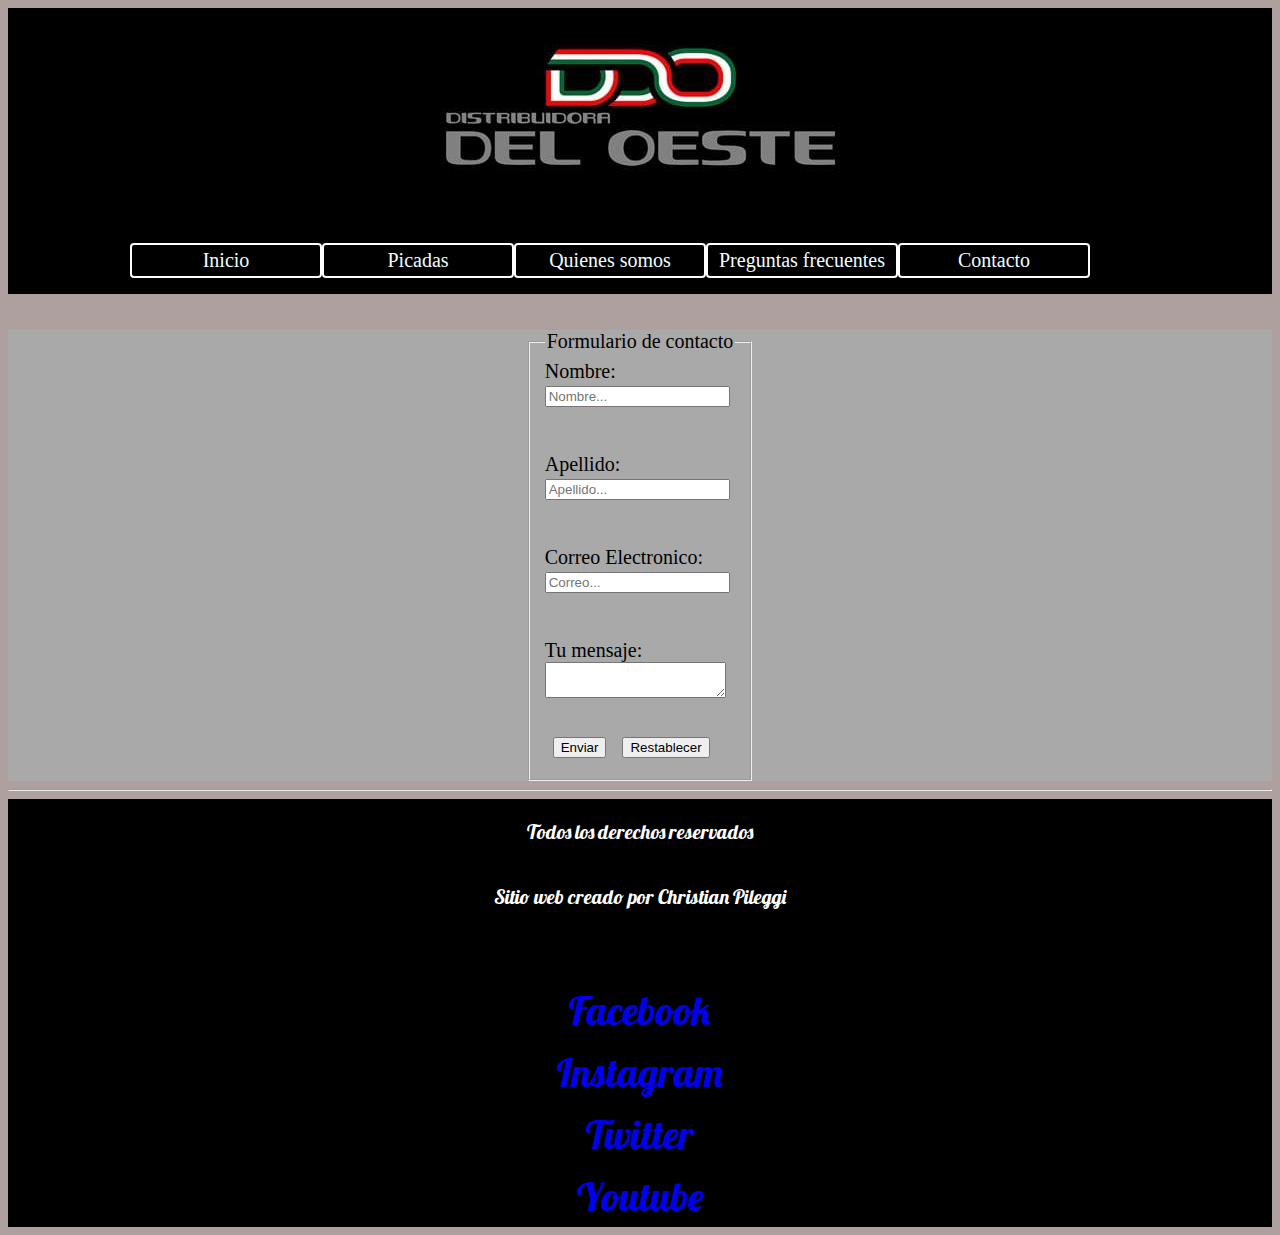
==== pages/contacto.html @ d773968e "carga inicial" ====
<!DOCTYPE html>
<html lang="es">

<head>
    <meta charset="UTF-8">
    <meta http-equiv="X-UA-Compatible" content="IE=edge">
    <meta name="viewport" content="width=device-width, initial-scale=1.0">
    <link rel="shortcut icon" href="imagenes/logo.jpeg.jpeg" type="image/x-icon">
    <link rel="stylesheet" href="/estilo/estilo.css">
    <link rel="preconnect" href="https://fonts.googleapis.com">
    <link rel="preconnect" href="https://fonts.gstatic.com" crossorigin>
    <link href="https://fonts.googleapis.com/css2?family=Josefin+Sans:wght@500&family=Lobster&display=swap" rel="stylesheet">
    <title>Contacto - Distribuidora del Oeste</title>
</head>

<body>

    <header>

        <div class="flexFather">
        
      <div class="logo"><img src="/imagenes/logo.jpeg.jpeg" alt="Logo de la empresa"> </div> 
        <nav>
            <ul class="listaBarra">
                <a class="menuBarra" href="../index.html"><div class="flexSon"> <li>Inicio</li></div></a>
                <a class="menuBarra" href="/pages/picadas.html"><div class="flexSon"> </li>Picadas</li></div></a>
                <a class="menuBarra" href="/pages/quienessomos.html"><div class="flexSon"></li>Quienes somos</li></div></a>
                <a class="menuBarra" href="/pages/preguntasfrecuentes.html"><div class="flexSon"></li>Preguntas frecuentes</li></div></a>
                <a class="menuBarra" href="/pages/contacto.html"><div class="flexSon"></li>Contacto</li></div></a>
            </ul>
        </nav>
    </div>
    </header>

    <br><br>

    <main>
        <div class="formulario">
        <form>
            <fieldset>
                <legend> Formulario de contacto </legend>
                <label for="">Nombre:</label>
                <div class="inputForm"> <input type="text" placeholder="Nombre..."> </div> <br><br>
                <label for="">Apellido:</label>
                <div class="inputForm"> <input type="text" placeholder="Apellido..."> </div> <br><br>
                <label for="">Correo Electronico:</label>
                <div class="inputForm"> <input type="email" placeholder="Correo..."> </div> <br><br>
                <label for="">Tu mensaje:</label> <br>
                <textarea></textarea>

                <br><br>
                
                <div class="inputButton"> <input type="submit" value="Enviar"> </div>
                <div class="inputButton"> <input type="reset" value="Restablecer"> </div>
                    


            </fieldset>
    

    </form>
</div>
</main>


















    <hr>
    <footer>
        

        <div class="footerSon">
            <p>Todos los derechos reservados</p>
        </div> 

        

        <div class="footerSon">
            <p>Sitio web creado por Christian Pileggi</p> 
        </div>

        <br><br>

       <div class="footerSon"> <a href="https://www.facebook.com">Facebook</a></div>
       <div class="footerSon"> <a href="https://www.instagram.com/distribuidora.del.oeste/">Instagram</a></div>
       <div class="footerSon"> <a href="https://www.twitter.com">Twitter</a></div>
       <div class="footerSon"> <a href="https://www.youtube.com">Youtube</a></div>
    
    </footer>
</body>

</html>
---- estilo/estilo.css ----
/* HEADER */

body {
    background-color: #AFA0A0 ;
}

.flexFather {
    display: flex;
    flex-direction: column;
    justify-content: center;
    align-items: center;
    background-color: black;
    
}


.flexSon {
    font-size: 20px;
    border: 2px solid white;
    border-radius: 4px;
    padding: 4px;
    width: 180px;
}

.logo {
    display: flex;
    margin-top: 20px;
}




 .menuBarra {
    text-decoration: none;
    color: azure;
}

.menuBarra:hover {
    background-color: #9a8585;
    
}

 .listaBarra {
    list-style: none;
    display: flex;
    flex-wrap: wrap;
    justify-content: center;
    margin-right: 100px;
    text-align: center;
}

 
/* ACA TERMINA EL HEADER */



h1 {
    text-align: center;
    font-family: 'Gill Sans', 'Gill Sans MT', Calibri, 'Trebuchet MS', sans-serif;
    font-size: 40px;
}


.imagenes {
    display: flex;
    flex-direction: row;
    flex-wrap: wrap;
    justify-content: center;
    align-items: center;
    gap: 16px;
    max-width: 1400px;
    margin: 0 auto;
    padding: 20px 10px;
    background-color:  darkgrey
}

.picture1 {
    width: 100%;
    max-width: 350px;
    height: 300px;
    object-fit: cover;
    border-radius: 10px;

}

  
   


/*FOOTER*/


footer {
    display: flex;
    flex-direction: column;
    justify-content: center;
    align-items: center;
    font-size: 20px;
    background-color: black;
    color: white;
    font-family: 'Lobster', cursive;
    
}
 

.footerSon a {
    display: flex;
    padding: 6px;
    font-size: 40px;
    text-decoration: none;
    
}


.historia { 
    text-align: center;
    font-family:'Gill Sans', 'Gill Sans MT', Calibri, 'Trebuchet MS', sans-serif;
    font-size: 40px;

}

.contenedor {
    display: flex;
    flex-direction: column;
    font-size: 25px;
    font-family: Arial, Helvetica, sans-serif;
    background-color:  darkgrey
}

.final {
    text-align: center;
    border: 2px solid black;
}


.contenedorPreguntas {
    display: flex;
    justify-content: center;
    font-size: 20px;
    font-family: Arial, Helvetica, sans-serif;
    background-color:  darkgrey
}



.formulario {
    display: flex;
    flex-direction: row;
    justify-content: center;
    align-items: center;
    font-size: 20px;
    background-color:  darkgrey
    
}



.inputButton {
    float: left;
    padding: 8px;
} 

.picadasContenedor {
    display: flex;
    justify-content: center;  
    text-align: center;  

    
}

.imgPicada{
    width: 100%;
    max-width: 350px;
    height: 300px;
    object-fit: cover;
    border-radius: 10px;
}   

.picadasContenedor h3 {
    font-size: 20px;
    text-align: center;
}
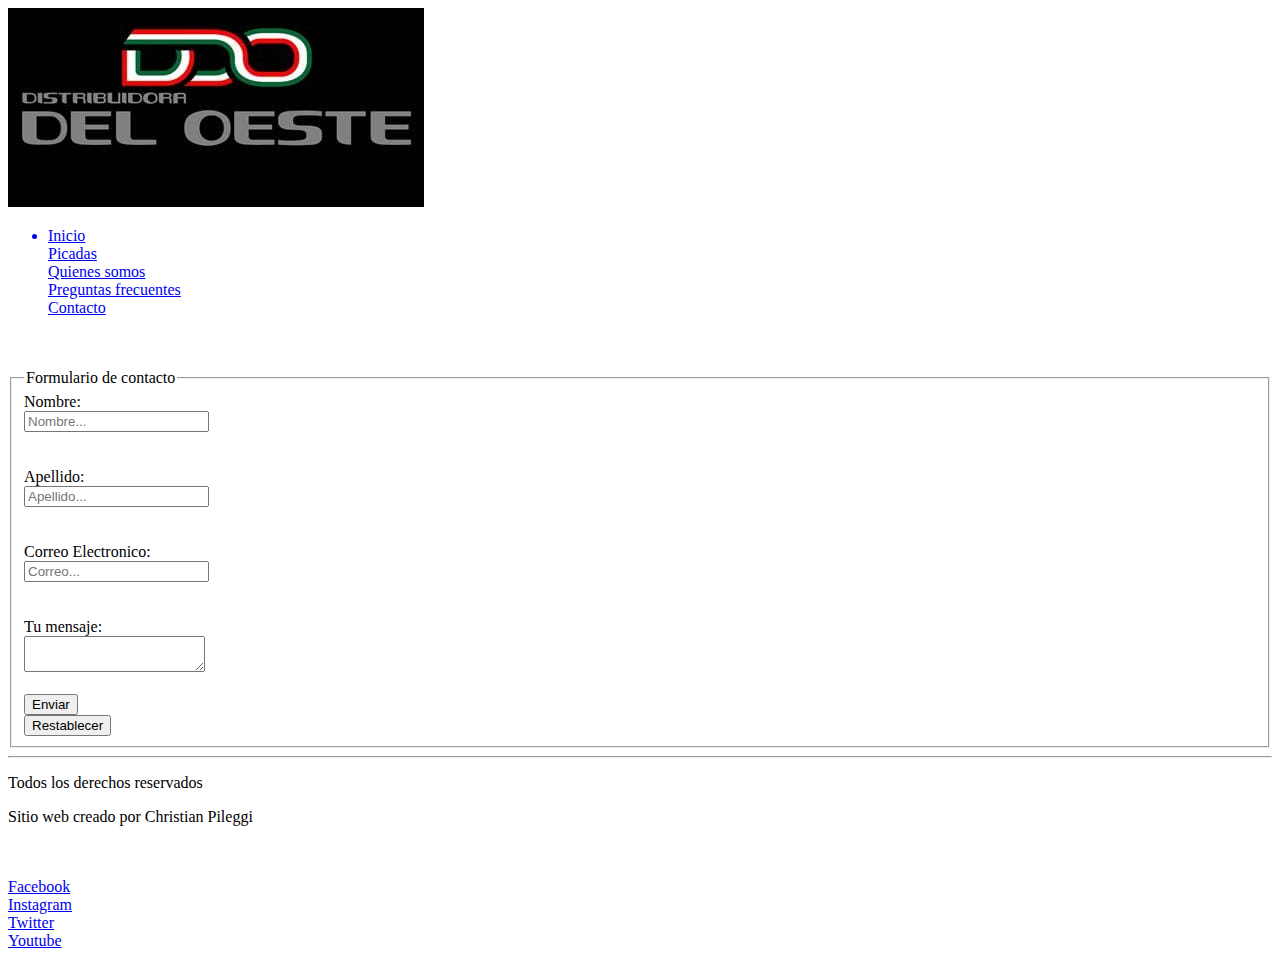
==== commit c2dbcbd5: "Borre las barras de css" ====
--- a/pages/contacto.html
+++ b/pages/contacto.html
@@ -6,7 +6,7 @@
     <meta http-equiv="X-UA-Compatible" content="IE=edge">
     <meta name="viewport" content="width=device-width, initial-scale=1.0">
     <link rel="shortcut icon" href="imagenes/logo.jpeg.jpeg" type="image/x-icon">
-    <link rel="stylesheet" href="/estilo/estilo.css">
+    <link rel="stylesheet" href="estilo/estilo.css">
     <link rel="preconnect" href="https://fonts.googleapis.com">
     <link rel="preconnect" href="https://fonts.gstatic.com" crossorigin>
     <link href="https://fonts.googleapis.com/css2?family=Josefin+Sans:wght@500&family=Lobster&display=swap" rel="stylesheet">
@@ -23,10 +23,10 @@
         <nav>
             <ul class="listaBarra">
                 <a class="menuBarra" href="../index.html"><div class="flexSon"> <li>Inicio</li></div></a>
-                <a class="menuBarra" href="/pages/picadas.html"><div class="flexSon"> </li>Picadas</li></div></a>
-                <a class="menuBarra" href="/pages/quienessomos.html"><div class="flexSon"></li>Quienes somos</li></div></a>
-                <a class="menuBarra" href="/pages/preguntasfrecuentes.html"><div class="flexSon"></li>Preguntas frecuentes</li></div></a>
-                <a class="menuBarra" href="/pages/contacto.html"><div class="flexSon"></li>Contacto</li></div></a>
+                <a class="menuBarra" href="pages/picadas.html"><div class="flexSon"> </li>Picadas</li></div></a>
+                <a class="menuBarra" href="pages/quienessomos.html"><div class="flexSon"></li>Quienes somos</li></div></a>
+                <a class="menuBarra" href="pages/preguntasfrecuentes.html"><div class="flexSon"></li>Preguntas frecuentes</li></div></a>
+                <a class="menuBarra" href="pages/contacto.html"><div class="flexSon"></li>Contacto</li></div></a>
             </ul>
         </nav>
     </div>
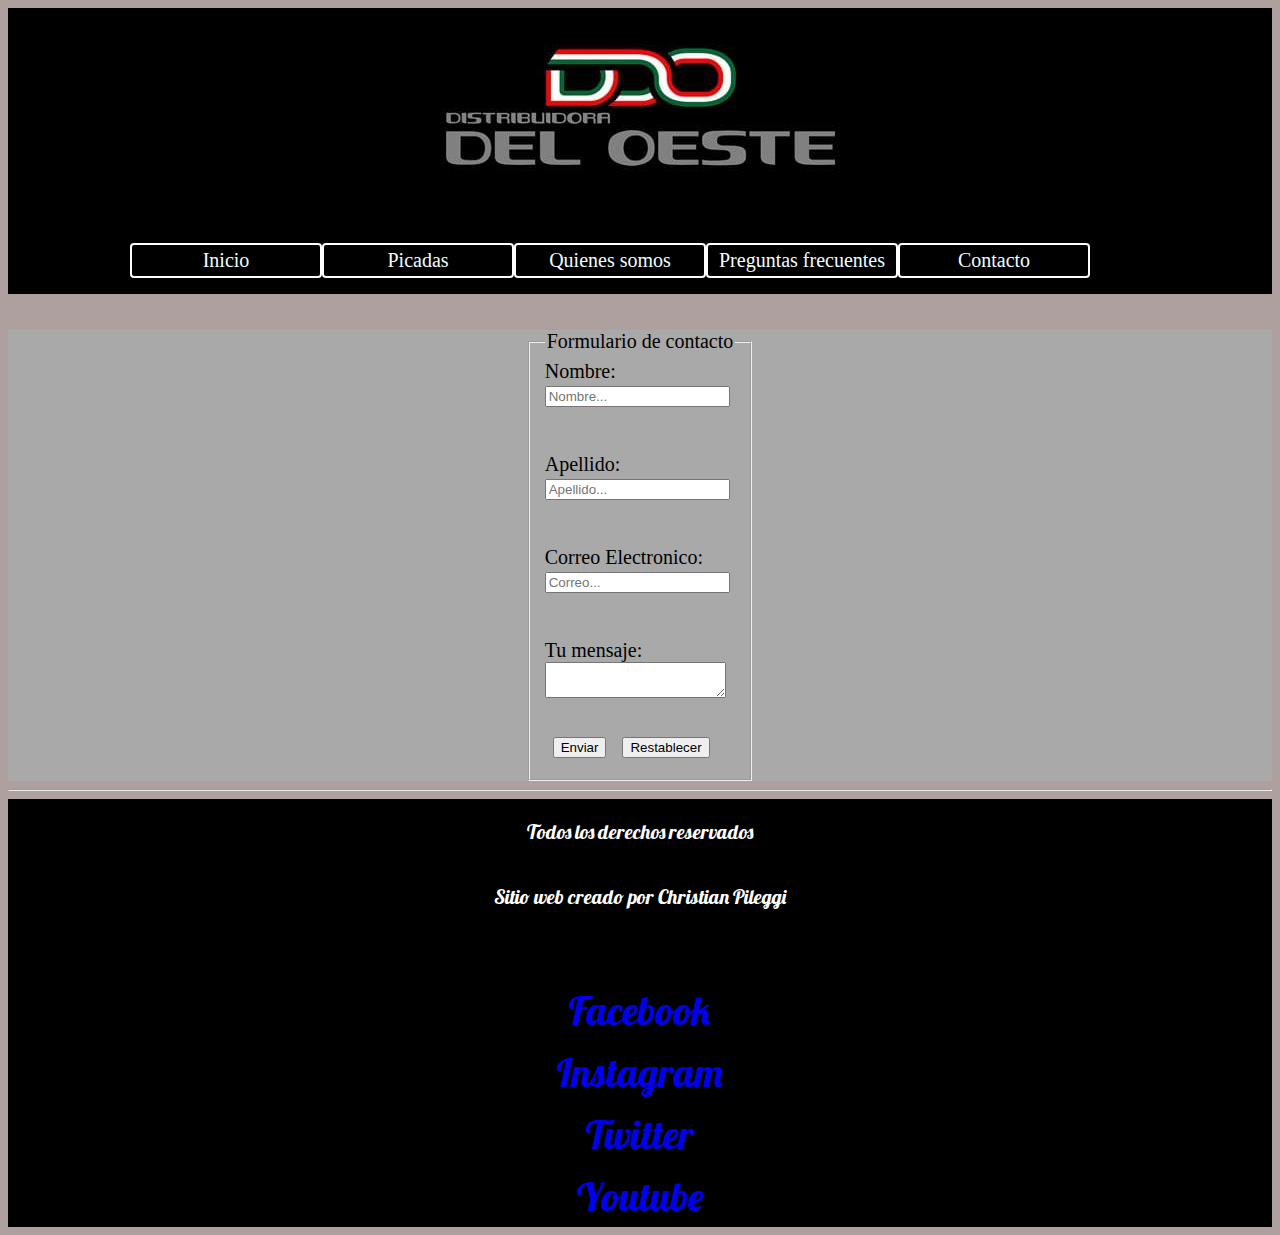
==== commit e9894df5: "ultima actualizacion" ====
--- a/pages/contacto.html
+++ b/pages/contacto.html
@@ -6,7 +6,7 @@
     <meta http-equiv="X-UA-Compatible" content="IE=edge">
     <meta name="viewport" content="width=device-width, initial-scale=1.0">
     <link rel="shortcut icon" href="imagenes/logo.jpeg.jpeg" type="image/x-icon">
-    <link rel="stylesheet" href="estilo/estilo.css">
+    <link rel="stylesheet" href="../estilo/estilo.css"">
     <link rel="preconnect" href="https://fonts.googleapis.com">
     <link rel="preconnect" href="https://fonts.gstatic.com" crossorigin>
     <link href="https://fonts.googleapis.com/css2?family=Josefin+Sans:wght@500&family=Lobster&display=swap" rel="stylesheet">
--- a/estilo/estilo.css
+++ b/estilo/estilo.css
@@ -0,0 +1,192 @@
+/* HEADER */
+
+body {
+    background-color: #AFA0A0 ;
+}
+
+.flexFather {
+    display: flex;
+    flex-direction: column;
+    justify-content: center;
+    align-items: center;
+    background-color: black;
+    
+}
+
+
+.flexSon {
+    font-size: 20px;
+    border: 2px solid white;
+    border-radius: 4px;
+    padding: 4px;
+    width: 180px;
+}
+
+.logo {
+    display: flex;
+    margin-top: 20px;
+}
+
+
+
+
+ .menuBarra {
+    text-decoration: none;
+    color: azure;
+}
+
+.menuBarra:hover {
+    background-color: #9a8585;
+    
+}
+
+ .listaBarra {
+    list-style: none;
+    display: flex;
+    flex-wrap: wrap;
+    justify-content: center;
+    margin-right: 100px;
+    text-align: center;
+}
+
+ 
+/* ACA TERMINA EL HEADER */
+
+
+
+h1 {
+    text-align: center;
+    font-family: 'Gill Sans', 'Gill Sans MT', Calibri, 'Trebuchet MS', sans-serif;
+    font-size: 40px;
+}
+
+
+.imagenes {
+    display: flex;
+    flex-direction: row;
+    flex-wrap: wrap;
+    justify-content: center;
+    align-items: center;
+    gap: 16px;
+    max-width: 1400px;
+    margin: 0 auto;
+    padding: 20px 10px;
+    background-color:  darkgrey
+}
+
+.picture1 {
+    width: 100%;
+    max-width: 350px;
+    height: 300px;
+    object-fit: cover;
+    border-radius: 10px;
+
+}
+
+  
+   
+
+
+/*FOOTER*/
+
+
+footer {
+    display: flex;
+    flex-direction: column;
+    justify-content: center;
+    align-items: center;
+    font-size: 20px;
+    background-color: black;
+    color: white;
+    font-family: 'Lobster', cursive;
+    
+}
+ 
+
+.footerSon a {
+    display: flex;
+    padding: 6px;
+    font-size: 40px;
+    text-decoration: none;
+    
+}
+
+
+.historia { 
+    text-align: center;
+    font-family:'Gill Sans', 'Gill Sans MT', Calibri, 'Trebuchet MS', sans-serif;
+    font-size: 40px;
+
+}
+
+.contenedor {
+    display: flex;
+    flex-direction: column;
+    font-size: 25px;
+    font-family: Arial, Helvetica, sans-serif;
+    background-color:  darkgrey
+}
+
+.final {
+    text-align: center;
+    border: 2px solid black;
+}
+
+
+.contenedorPreguntas {
+    display: flex;
+    justify-content: center;
+    font-size: 20px;
+    font-family: Arial, Helvetica, sans-serif;
+    background-color:  darkgrey
+}
+
+
+
+.formulario {
+    display: flex;
+    flex-direction: row;
+    justify-content: center;
+    align-items: center;
+    font-size: 20px;
+    background-color:  darkgrey
+    
+}
+
+
+
+.inputButton {
+    float: left;
+    padding: 8px;
+} 
+
+.picadasContenedor {
+    display: flex;
+    justify-content: center;  
+    text-align: center;  
+
+    
+}
+
+.imgPicada{
+    width: 100%;
+    max-width: 350px;
+    height: 300px;
+    object-fit: cover;
+    border-radius: 10px;
+}   
+
+.picadasContenedor h3 {
+    font-size: 20px;
+    text-align: center;
+}
+
+
+
+
+
+
+
+
+
+
